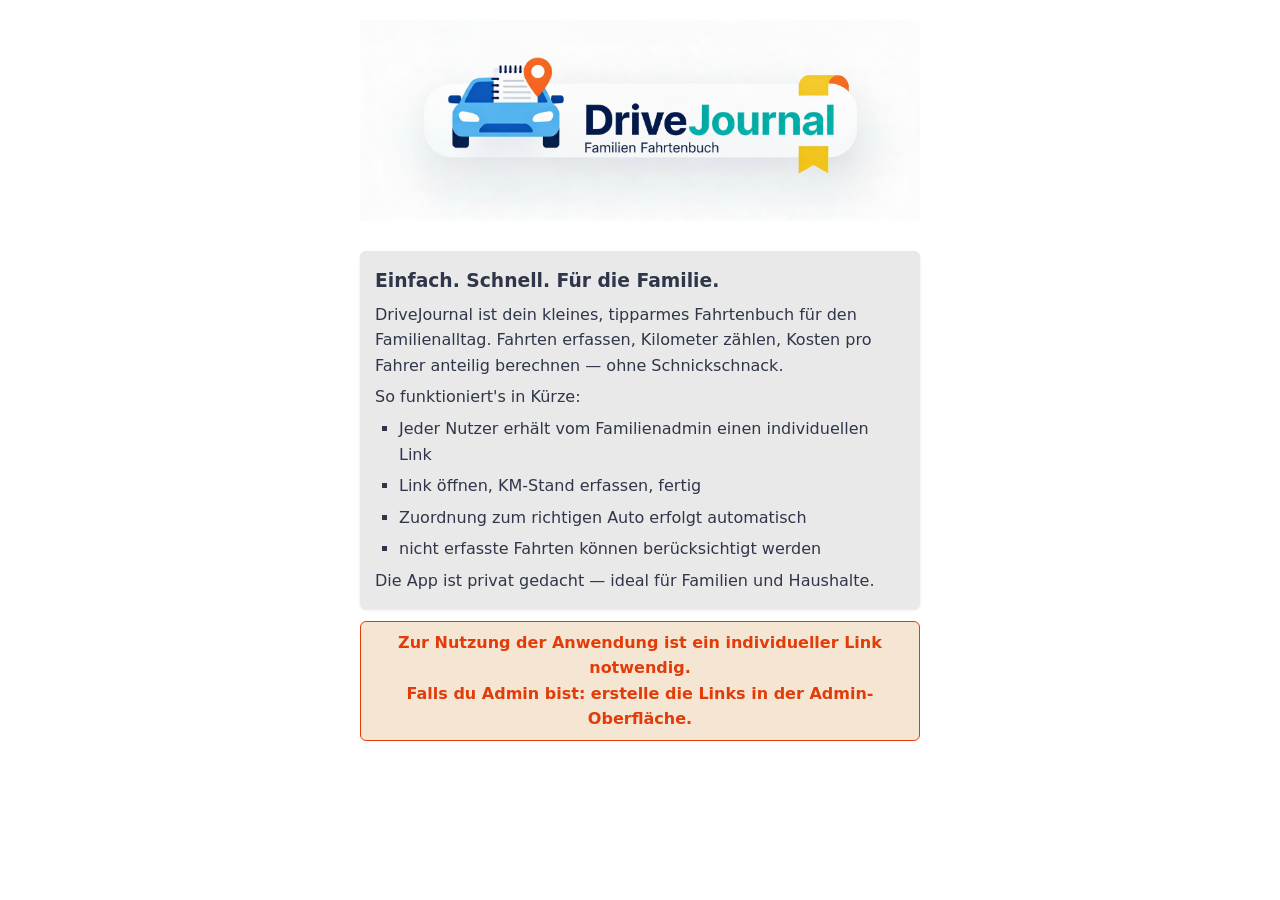
==== index.html @ 4a764046 "Intitial Release" ====
<!doctype html>
<html lang="de">
<head>
    <meta charset="utf-8">
    <meta name="viewport" content="width=device-width,initial-scale=1">
    <title>DriveJournal — Einfaches Familien-Fahrtenbuch</title>
    <link rel="stylesheet" href="styles.css">
</head>
<body>
    <div class="container">
        <div class="header">
            <img src="logo.png" alt="DriveJournal Logo" class="header-logo">
        </div>
            <div class="admin-item">
                <div class="car-info">
                    <h3>Einfach. Schnell. Für die Familie.</h3>
                    <p>DriveJournal ist dein kleines, tipparmes Fahrtenbuch für den Familienalltag. Fahrten erfassen, Kilometer zählen, Kosten pro Fahrer anteilig berechnen — ohne Schnickschnack.</p>

                    <p>So funktioniert's in Kürze:</p>
                    <ul>
                        <li>Jeder Nutzer erhält vom Familienadmin einen individuellen Link</li>
                        <li>Link öffnen, KM-Stand erfassen, fertig</li>
                        <li>Zuordnung zum richtigen Auto erfolgt automatisch</li>
                        <li>nicht erfasste Fahrten können berücksichtigt werden</li>
                    </ul>
                    <p>Die App ist privat gedacht — ideal für Familien und Haushalte.</p> 
                </div>
            </div>
            <div class="status-message error">Zur Nutzung der Anwendung ist ein individueller Link notwendig. <br>Falls du Admin bist: erstelle die Links in der Admin-Oberfläche.</div>

        
    </div>
</body>
</html>
---- styles.css ----
@import url('colors.css');

* {
    margin: 0;
    padding: 0;
    box-sizing: border-box;
}

body {
    font-family: system-ui, sans-serif;
    background: var(--bg-color);
    color: var(--text-color);
    line-height: 1.6;
    -webkit-font-smoothing: antialiased;
    min-height: 100vh;
}

h1 {
    font-size: 2rem;
    margin-bottom: 5px;
    color: var(--primary-color);
}

h2 {
    font-size: 1.5rem;
    margin-bottom: 5px;
    color: var(--primary-color);
}

ul {
    padding-left: 24px; 
    list-style-type: square; 
    list-style-position: outside;
}
ul li { margin-top: 6px; }

p { margin-top: 6px; }


.container {
    max-width: 600px;
    margin: 0 auto;
    padding: 20px;
    min-height: 100vh;
}

.header {
    text-align: center;
    margin-bottom: 30px;
    position: relative;
}

.header-logo {
    width: 100%;
    height: auto;
    margin: 0 auto 15px;
    display: block;
}

/* KM Input */
.km-input-section {
    background: var(--background-card);
    border-radius: 8px;
    padding: 12px 25px;
    box-shadow: var(--shadow);
    margin: 12px 0px 12px 0px;
}

#km-input {
    width: 100%;
    padding: 12px;
    font-size: 1.5rem;
    text-align: center;
    font-weight: bold;
    border: 2px solid var(--primary-color);
    border-radius: 6px;
    margin: 0px 0px 12px 0px;
    

}

#km-input:focus {
    outline: none;
    border-color: var(--primary-color);
    box-shadow: 0 0 0 3px rgba(37, 99, 235, 0.1);
}


/* Base button styling - sizes and colors are applied via modifier classes */
.btn {
    border: none;
    cursor: pointer;
    transition: all 0.15s ease;
    color: var(--color-primary);
    box-shadow: var(--shadow);
    display: inline-flex;
    align-items: center;
    justify-content: center;
    text-decoration: none;
}

.btn--primary {
    background: var(--background-primary);
}
.btn--secondary {
    background: var(--background-secondary);
}
.btn--critical {
    background: var(--background-critical);
}

.btn--normal {
    padding: 12px 24px;
    border-radius: 6px;
    font-size: 1.1rem;
    font-weight: 400;
}
.btn--small {
    padding: 4px 8px;
    border-radius: 2px;
}

.btn--appcontrol {
    background: var(--background-appcontrol);
    position: absolute;
    top: 0;
    right: 0;
}

.btn:hover {
    filter: brightness(0.8);
}

/* Inactive / disabled buttons */
.btn:disabled,
.btn.disabled {
    background: var(--background-disabled) !important;
    cursor: default;
    opacity: 1;
    box-shadow: none;
}

/* Disabled controls: use :disabled and .disabled for consistency */
:disabled,
.disabled {
    color: var(--color-disabled) !important;
}

/* Action buttons: Start / Ende nebeneinander, jeweils volle Breite der Box (gleiche Breite) */
.action-buttons {
    display: flex;
    gap: 12px;
    flex-wrap: nowrap;
}
.action-buttons .btn {
    flex: 1 1 0;
    min-width: 0; /* verhindert Überlauf von Inline-Elementen */
}

/* Car Selection */
.car-selection {
    background: var(--background-card);
    border-radius: 6px;
    padding: 15px 25px;
    box-shadow: var(--shadow);
    margin: 12px 0px 12px 0px;
}

.car-grid {
    display: grid;
    grid-template-columns: repeat(auto-fit, minmax(140px, 1fr));
    gap: 12px;
}

.car-item {
    background: var(--bg-color);
    border: 3px solid transparent;
    border-radius: 6px;
    padding: 15px;
    cursor: pointer;
    transition: all 0.2s;
    text-align: center;
}

.car-item:hover, .car-item:active {
    transform: translateY(-3px);
    box-shadow: var(--shadow);
}

.car-item.selected {
    border-color: var(--primary-color);
    background: white;
}

.car-item img {
    width: 100%;
    aspect-ratio: 1;
    object-fit: cover;
    border-radius: 2px;
    margin: 12px 0px 12px 0px;
}

.car-placeholder {
    width: 100%;
    aspect-ratio: 1;
    display: flex;
    align-items: center;
    justify-content: center;
    font-size: 4rem;
    background: white;
    border-radius: 2px;
    margin-bottom: 12px;
}

.car-name {
    font-weight: 600;
    margin-bottom: 5px;
}

.car-km {
    font-size: 0.85rem;
    color: var(--text-light);
}

.car-open-start {
    margin-top: 6px;
    color: var(--important-color);
    font-weight: 600;
    font-style: italic;
    font-size: 0.85rem;
}

/* Bestätigungs-Dialog: standardmäßig versteckt, sichtbar wenn .active */
.confirmation-section {
    display: none;
    margin: 12px 0px 12px 0px;
}
.confirmation-section.active {
    display: block;
}

/* Status Message */
.status-message {
    padding: 8px 12px;
    border-radius: 6px;
    margin: 12px 0px 12px 0px;
    text-align: center;
    font-weight: 600;
    display: none;
}

.status-message.success {
    border: 1px solid var(--success-color);
    background: #d4e4dd;
    color: var(--success-color);
    display: block;
}

.status-message.validation {
    border: 1px solid var(--important-color);
    background: var(--background-warning);
    color: var(--important-color);
    display: block;
}

.status-message.error {
    border: 1px solid var(--danger-color);
    background: var(--background-warning);
    color: var(--danger-color);
    display: block;
}

/* Initial trip row: greyed appearance */
.trip-initial {
    background: #f5f5f5;
    color: #6b6b6b;
}

/* Badge for initial trip label */
.initial-badge {
    display: inline-block;
    margin-left: 8px;
    padding: 2px 6px;
    font-size: 0.75rem;
    color: #6b6b6b;
    background: #efefef;
    border-radius: 2px;
    border: 1px solid #e0e0e0;
}

/* Last Trip */
.last-trip {
    background: var(--background-card);
    border-radius: 6px;
    padding: 12px 20px;
    box-shadow: var(--shadow);
    margin-bottom: 15px;
}

.last-trip h3 {
    margin-bottom: 10px;
    font-size: 1.1rem;
}

.last-trip p {
    margin-bottom: 8px;
}

.last-trip .distance {
    color: var(--success-color);
    font-weight: 600;
    font-size: 1.1rem;
}

.last-trip .date {
    color: var(--text-light);
    font-size: 0.9rem;
}

/* Trips History */
.trips-history {
    background: var(--background-card);
    border-radius: 8px;
    padding: 12px 20px;
    box-shadow: var(--shadow);
    margin-bottom: 15px;
}

.trips-history h3 {
    margin-bottom: 10px;
    font-size: 1.1rem;
    color: var(--primary-color);
}

.trips-history .trips-table {
    width: 100%;
    border-collapse: collapse;
    font-size: 0.9rem;
}

.trips-history .trips-table thead {
    background: var(--background-table-head);
}

.trips-history .trips-table th {
    padding: 2px 8px;
    text-align: left;
    font-weight: 600;
    font-size: 0.85rem;
    color: var(--text-color);
    border-bottom: 2px solid var(--border-color);
    background: var(--background-table-head);
}

.trips-history .trips-table th:nth-child(3) {
    text-align: center;
}

.trips-history .trips-table th:nth-child(4) {
    text-align: right;
}

.trips-history .trips-table td {
    padding: 2px 8px;
    border-bottom: 1px solid var(--border-color);
}

.trips-history .trips-table tbody tr {
    background: white;
}

.trips-history .trips-table tbody tr:hover {
    background: var(--bg-color);
}

.trips-history .trips-table tbody tr:last-child td {
    border-bottom: none;
}

.trips-history .trip-date {
    white-space: nowrap;
}

.trips-history .trip-date strong {
    display: inline;
    font-size: 0.9rem;
    font-weight: 700;
    margin-right: 6px;
}

.trips-history .trip-date span {
    display: inline;
    font-size: 0.75rem;
    color: var(--text-light);
}

/* Adjust column widths so date fits on one line */
.trips-history .trips-table td:nth-child(1),
.trips-history .trips-table th:nth-child(1) {
    width: 30%;
}
.trips-history .trips-table td:nth-child(2),
.trips-history .trips-table th:nth-child(2) {
    width: 30%;
}
.trips-history .trips-table td:nth-child(3),
.trips-history .trips-table th:nth-child(3) {
    width: 20%;
}
.trips-history .trips-table td:nth-child(4),
.trips-history .trips-table th:nth-child(4) {
    width: 20%;
}

.trips-history .trip-distance {
    color: var(--text-color);
    font-weight: 600;
    text-align: center;
}

.trips-history .trip-km-stand {
    color: var(--text-color);
    text-align: right;
    font-size: 0.85rem;
}

/* Trip Gap (nicht erfasste Fahrten) */
.trip-gap {
    background: var(--background-warning) !important;
}

.trip-gap:hover {
    background: #f0dcc0 !important;
}

.trip-gap-label {
    color: var(--important-color);
    font-weight: 600;
    font-style: italic;
}

.trip-gap .trip-distance {
    color: var(--important-color);
}

.trip-gap .trip-km-stand {
    color: var(--text-color);
    font-weight: 500;
}

/* Small gap-correction button uses generic btn classes (see .btn--critical + .btn--small) */


/* Inline correction box shown inside a gap row */
.gap-correction-box {
    background: var(--background-warning);
    border: 1px solid #ffd1a8;
    padding: 8px;
    border-radius: 6px;
    display: flex;
    flex-direction: column;
    gap: 6px;
    align-items: flex-start;
}
.gap-correction-box .corr-row {
    display: flex;
    gap: 8px;
    align-items: center;
}

/* Disabled state handled by .btn:disabled */
.gap-correction-box input[type="number"] {
    width: 110px;
    padding: 6px;
    border: 1px solid #e0c7a3;
    border-radius: 2px;
}

/* Utility classes to replace inline styles in markup/js */
.text-left { text-align: left; }
.text-center { text-align: center; }
.hidden { display: none !important; }

/* Admin item layout (replaces admin-user-item / admin-car-item) */
.admin-item {
    display: flex;
    align-items: center;
    justify-content: space-between;
    gap: 12px;
    background: var(--background-card);
    border-radius: 6px;
    padding: 10px 12px;
    margin-bottom: 8px;
}

.admin-item .user-info {
    flex: 1 1 auto;
    display: flex;
    flex-direction: column;
    gap: 6px;
}

.user-name-row { display: flex; align-items: center; gap: 8px; width: 100%; }
.user-name { font-weight: 700; text-align: left; }
.text-input , .text-input-bold {
    font-size: 0.9rem;
    background: var(--bg-color);
    border: 1px solid var(--border-color);
    padding: 2px 8px;
    border-radius: 6px;
    line-height: 1.1;
    color: inherit;
    font-family: inherit;
    width: 100%;
    box-sizing: border-box;
}

.text-input-bold {
    font-weight: 700;
}

/* Larger input variant for add-forms */
.text-input-big {
    font-size: 1.2rem;
    background: var(--bg-color);
    border: 1px solid var(--border-color);
    padding: 2px 8px;
    border-radius: 6px;
    line-height: 1.1;
    color: inherit;
    font-family: inherit;
    width: 100%;
    box-sizing: border-box;
}

/* Car inputs should match user input styling */
.admin-item .row .box .car-km-input {
    border: none;
    background: #ffffff;
    padding: 0;
    height: auto;
}

.user-controls { margin-left: auto; display: flex; gap: 8px; align-items: center; }
.user-controls .btn { padding: 6px 8px; }

/* inactive save looks disabled but visible */
.btn[data-action="save"] { opacity: 0.45; pointer-events: none; }
.btn[data-action="save"].active { opacity: 1; pointer-events: auto; }
/* small visual tweak for cancel button: none (uses standard button classes) */

/* Correction message and debug styles (used by trips-paging.js) */
.corr-msg {  font-weight: 600; color: var(--important-color); }
.msg-success { color: var(--success-color); }
.msg-warning { color: var(--danger-color); }
.debug-bounds { font-size: 12px; color: #666; margin-top: 6px; }

/* Link-style button used on migrate page */
.btn-link {
    display: inline-block;
    margin-top: 20px;
    padding: 10px 20px;
    background: var(--background-primary);
    color: white;
    text-decoration: none;
    border-radius: 5px;
}


/* Migrate page specific scoping */
body.migrate-page { font-family: monospace; padding: 20px; background: #f0f0f0; }
body.migrate-page .container { max-width: 800px; margin: 0 auto; background: white; padding: 30px; border-radius: 8px; }
body.migrate-page h1 { color: #2563eb; }
body.migrate-page .success { color: #16a34a; }
body.migrate-page .info { color: #64748b; }
body.migrate-page .error { color: #dc2626; }
body.migrate-page pre { background: #f8fafc; padding: 15px; border-radius: 5px; }


/* Car Tabs */
.car-tabs {
    display: flex;
    gap: 5px;
    margin-bottom: 0;
    border-bottom: 2px solid var(--border-color);
    overflow-x: auto;
    -webkit-overflow-scrolling: touch;
}

.car-tab {
    padding: 6px 20px;
    background: var(--bg-color);
    border: 1px solid transparent;
    border-bottom: 3px solid transparent;
    border-radius: 2px 2px 0 0;
    color: var(--text-color);
    font-size: 0.95rem;
    font-weight: 500;
    cursor: pointer;
    transition: all 0.2s;
    white-space: nowrap;
    font-family: inherit;
    margin-bottom: -2px;
}

.car-tab:hover {
    background: #5a7a6a;
    color: white;
}

.car-tab.active {
    background: #5a7a6a;
    color: white;
    border-bottom-color: #5a7a6a;
    font-weight: 600;
}

.car-tab-contents {
    position: relative;
}

.car-tab-content {
    display: none;
}

.car-tab-content.active {
    display: block;
}

/* Pagination */
.pagination {
    display: flex;
    justify-content: space-between;
    align-items: center;
    margin-top: 15px;
    padding-top: 15px;
    border-top: 1px solid var(--border-color);
    gap: 10px;
}

.page-btn { /* removed — use `.btn` + modifiers for pagination */ }

.page-info {
    color: var(--text-light);
    font-size: 0.9rem;
    text-align: center;
    flex: 1;
}

/* Admin */
/* `.admin-link` removed — use existing nav/button styles */

/* Login Form */
.login-form {
    background: var(--background-card);
    border-radius: 8px;
    padding: 30px;
    box-shadow: var(--shadow);
}

/* Make login form buttons span the full width like add-form buttons */
.login-form .btn {
    width: 100%;
}

.login-form input {
    width: 100%;
    padding: 15px;
    font-size: 1rem;
    border: 2px solid var(--border-color);
    border-radius: 2px;
    margin-bottom: 15px;
}

.login-form .error {
    background: #f5e6d3;
    color: var(--danger-color);
    padding: 12px;
    border-radius: 2px;
    margin-bottom: 15px;
    text-align: center;
}

.login-form .error {
    background: #f5e6d3;
    color: var(--danger-color);
    padding: 12px;
    border-radius: 2px;
    margin-bottom: 15px;
    text-align: center;
}

/* Tabs */
.tabs {
    display: flex;
    gap: 10px;
    margin-bottom: 20px;
    background: var(--background-card);
    border-radius: 6px;
    padding: 8px;
    box-shadow: var(--shadow);
}

.tab-button {
    flex: 1;
    padding: 12px;
    border: none;
    background: transparent;
    border-radius: 2px;
    cursor: pointer;
    font-size: 0.95rem;
    font-weight: 500;
    transition: all 0.2s;
}

.tab-button:hover {
    background: var(--bg-color);
}

.tab-button.active {
    background: var(--primary-color);
    color: white;
}

.tab-content {
    display: none;
}

.tab-content.active {
    display: block;
}

/* Admin Forms */
.add-form {
    background: var(--background-card);
    border-radius: 8px;
    padding: 25px;
    box-shadow: var(--shadow);
    margin-bottom: 20px;
}

.add-form h3 {
    margin-bottom: 15px;
    font-size: 1.1rem;
}

/* Removed specific .add-form input/select styling so form inputs use
   generic .text-input / .text-input-big classes for consistent appearance */

.add-form .btn {
    background: var(--primary-color);
    color: white;
    width: 100%;
}


/* Admin Lists */
.car-list, .user-list {
    display: grid;
    gap: 12px;
}

.admin-item {
    background: var(--background-card);
    border-radius: 6px;
    padding: 15px;
    box-shadow: var(--shadow);
    display: flex;
    align-items: center;
    gap: 15px;
}

.admin-item img {
    width: 120px;
    height: 120px;
    object-fit: cover;
    border-radius: 2px;
}

.admin-item .car-placeholder {
    width: 60px;
    height: 60px;
    font-size: 2rem;
    margin: 0;
}

.car-info, .user-info {
    flex: 1;
}

.car-info strong, .user-info strong {
    display: block;
    margin-bottom: 3px;
}

.car-info span {
    color: var(--text-light);
    font-size: 0.9rem;
}

.btn-delete { /* removed — use .btn btn--critical */ }

/* .btn-small removed - use .btn--small modifier */

/* .user-link input removed to keep input styling consistent with other inputs */

/* Top-aligned controls inside user box */
.controls-top { display: flex; justify-content: flex-end; gap: 8px; margin-bottom: 8px; }

/* Name and email fields stacked vertically, each spanning full width */
.user-fields { display: flex; flex-direction: column; gap: 6px; align-items: stretch; }
.user-fields .field { width: 100%; }
.user-fields .user-name, .user-fields .text-input { display: block; margin-bottom: 6px; font-weight: 600; width: 100%; }
.text-input, .car-km-input { width: 100%; box-sizing: border-box; min-width: 0; max-width: none; }

/* Read-only rows: label + box aligned vertically across users */
.row-block { display: grid; gap: 8px; }
.row { display: grid; grid-template-columns: 90px 1fr; gap: 8px; align-items: start; }
.row-statistic { display: grid; grid-template-columns: 120px 1fr; gap: 8px; align-items: start; }

.row .box { background: var(--bg-color); border: 1px solid var(--border-color); padding: 6px 8px; border-radius: 6px; line-height: 1.1; }
.row .box .user-link-text { word-break: break-all; display: inline-block;  }
.row .link-actions { grid-column: 2; margin-top: 6px; display: flex; flex-direction: row; gap: 8px; align-items: center; }
.row .link-actions .btn { width: auto; }

/* Statistics */
.stat-card {
    background: var(--background-card);
    border-radius: 8px;
    padding: 25px;
    box-shadow: var(--shadow);
    margin-bottom: 20px;
}

.stat-card h3 {
    margin-bottom: 15px;
    color: var(--primary-color);
}

.stat-total {
    padding: 15px;
    background: var(--bg-color);
    border-radius: 2px;
    margin-bottom: 15px;
    font-size: 1.1rem;
}

.trips-table {
    width: 100%;
    border-collapse: collapse;
}

.trips-table th {
    background: var(--bg-color);
    padding: 10px;
    text-align: left;
    font-weight: 600;
    font-size: 0.9rem;
}

.trips-table td {
    padding: 10px;
    border-bottom: 1px solid var(--border-color);
    font-size: 0.9rem;
}



.no-data, .no-cars {
    text-align: center;
    padding: 20px 30px;
    color: var(--text-light);
}

/* Mobile Optimizations */
@media (max-width: 480px) {
    .container {
        padding: 15px;
    }
    
    .header-logo {
        width: 100%;
        max-width: 100%;
        margin-bottom: 10px;
    }
    
    .header h1 {
        font-size: 1.5rem;
    }
    
    .car-grid {
        grid-template-columns: repeat(2, 1fr);
    }
    
    .tabs {
        flex-direction: column;
        gap: 5px;
    }
    
    .car-tabs {
        gap: 3px;
        padding-bottom: 5px;
    }
    
    .car-tab {
        padding: 10px 15px;
        font-size: 0.85rem;
    }
    
    .trips-history {
        padding: 15px;
    }
    
    .trips-history .trips-table {
        font-size: 0.8rem;
    }
    
    .trips-history .trips-table th,
    .trips-history .trips-table td {
        padding: 8px 4px;
    }
    
    .trips-history .trip-date strong {
        font-size: 0.8rem;
        display: inline;
    }
    
    .trips-history .trip-date span {
        font-size: 0.7rem;
        display: inline;
    }
    
    .pagination {
        flex-wrap: wrap;
    }
    
    .page-btn { /* removed — use .btn + modifiers */ }
    
    .page-info {
        font-size: 0.8rem;
        width: 100%;
        order: -1;
        margin-bottom: 10px;
    }
    
    .confirmation-content {
        padding: 20px;
    }
    
    .confirmation-content h3 {
        font-size: 1.2rem;
    }
    
    .confirmation-info {
        padding: 15px;
    }
    
    .confirmation-correction {
        padding: 15px;
    }
}

/* Touch-friendly */
@media (hover: none) {
    .car-item:active {
        transform: scale(0.95);
    }
}

/* Confirmation Section */
.confirmation-section {
    display: none;
    margin: 15px 0;
    animation: slideDown 0.3s ease-out;
}

.confirmation-section.active {
    display: block;
}

@keyframes slideDown {
    from {
        opacity: 0;
        transform: translateY(-10px);
    }
    to {
        opacity: 1;
        transform: translateY(0);
    }
}

.confirmation-content {
    background: var(--background-card);
    border-radius: 6px;
    padding: 15px 25px;
    box-shadow: var(--shadow);
    border: 3px solid var(--primary-color);
}

.confirmation-content h3 {
    color: var(--text-color);
    margin-bottom: 12px;
    font-size: 1.4rem;
    text-align: center;
}

.confirmation-info {
    background: var(--bg-color);
    padding: 12px 20px;
    border-radius: 2px;
    margin-bottom: 12px;
    text-align: center;
}

.confirmation-info p {
    margin: 10px 0;
    font-size: 1.1rem;
}

.confirmation-info strong {
    color: var(--primary-color);
    font-size: 1.2rem;
}

.confirm-open-start {
    color: var(--important-color);
    font-weight: 600;
    font-style: italic;
}

.confirmation-content .btn {
    width: 100%;
    margin-bottom: 10px;
}

.btn-success { /* removed — use .btn--primary or .btn--appcontrol */ }
.btn-warning { /* removed — use .btn--critical */ }
.btn-secondary { /* removed — use .btn--secondary (BEM) */ }

.confirmation-correction {
    margin: 12px 0;
    padding: 12px 20px;
    background: #f5eed8;
    border-radius: 2px;
}

.confirmation-correction label {
    display: block;
    color: var(--text-color);
    font-weight: 600;
    margin-bottom: 10px;
    font-size: 0.9rem;
}

.confirmation-correction input {
    width: 100%;
    padding: 12px;
    border: 2px solid var(--background-table-head);
    border-radius: 2px;
    font-size: 1.2rem;
    margin-bottom: 10px;
    background: white;
}

.confirmation-correction input:focus {
    outline: none;
    border-color: #ACBAC4;
}




/* Previously attempted scoped rule removed in favor of explicit .row-statistic class */
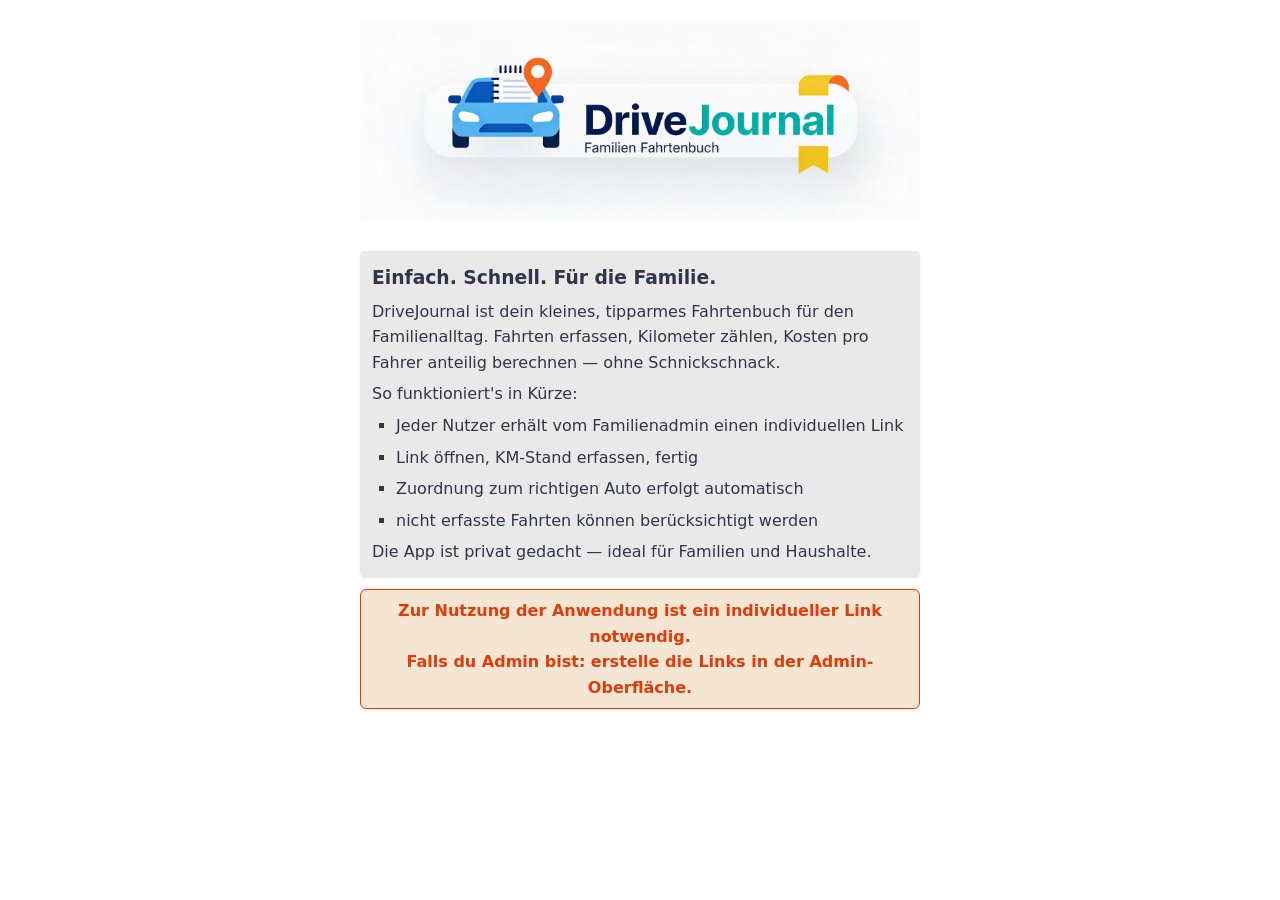
==== commit 4f9c345c: "CSS Anpassung, Kosten Darstellung" ====
--- a/index.html
+++ b/index.html
@@ -11,8 +11,8 @@
         <div class="header">
             <img src="logo.png" alt="DriveJournal Logo" class="header-logo">
         </div>
-            <div class="admin-item">
-                <div class="car-info">
+            <div class="admin-item card">
+                <div class="admin-info">
                     <h3>Einfach. Schnell. Für die Familie.</h3>
                     <p>DriveJournal ist dein kleines, tipparmes Fahrtenbuch für den Familienalltag. Fahrten erfassen, Kilometer zählen, Kosten pro Fahrer anteilig berechnen — ohne Schnickschnack.</p>
 
@@ -26,7 +26,7 @@
                     <p>Die App ist privat gedacht — ideal für Familien und Haushalte.</p> 
                 </div>
             </div>
-            <div class="status-message error">Zur Nutzung der Anwendung ist ein individueller Link notwendig. <br>Falls du Admin bist: erstelle die Links in der Admin-Oberfläche.</div>
+            <div class="status-message status-message--error">Zur Nutzung der Anwendung ist ein individueller Link notwendig. <br>Falls du Admin bist: erstelle die Links in der Admin-Oberfläche.</div>
 
         
     </div>
--- a/styles.css
+++ b/styles.css
@@ -1,5 +1,8 @@
-@import url('colors.css');
-
+﻿@import url('colors.css');
+
+/* ============================================================
+   1. Reset / Base
+   ============================================================ */
 * {
     margin: 0;
     padding: 0;
@@ -15,32 +18,21 @@
     min-height: 100vh;
 }
 
-h1 {
-    font-size: 2rem;
-    margin-bottom: 5px;
-    color: var(--primary-color);
-}
-
-h2 {
-    font-size: 1.5rem;
-    margin-bottom: 5px;
-    color: var(--primary-color);
-}
-
-ul {
-    padding-left: 24px; 
-    list-style-type: square; 
-    list-style-position: outside;
-}
-ul li { margin-top: 6px; }
-
-p { margin-top: 6px; }
-
-
+h1 { font-size: 2rem;   margin-bottom: 5px; color: var(--primary-color); }
+h2 { font-size: 1.5rem; margin-bottom: 5px; color: var(--primary-color); }
+
+ul { padding-left: 24px; list-style-type: square; list-style-position: outside; }
+ul li { margin-top: var(--spacing-xs); }
+p   { margin-top: var(--spacing-xs); }
+
+
+/* ============================================================
+   2. Layout
+   ============================================================ */
 .container {
     max-width: 600px;
     margin: 0 auto;
-    padding: 20px;
+    padding: var(--spacing-lg);
     min-height: 100vh;
 }
 
@@ -57,36 +49,80 @@
     display: block;
 }
 
-/* KM Input */
-.km-input-section {
+/* ============================================================
+   3. Card — shared background & shadow
+   ============================================================ */
+.card,
+.km-input-section,
+.car-selection,
+.trips-history,
+.login-form,
+.add-form,
+.admin-item,
+.tabs,
+.confirmation-content {
     background: var(--background-card);
-    border-radius: 8px;
-    padding: 12px 25px;
     box-shadow: var(--shadow);
-    margin: 12px 0px 12px 0px;
-}
-
-#km-input {
+}
+
+/* ============================================================
+   4. Input Component
+   ============================================================ */
+
+/* Base: alle Textfelder */
+.input_text {
+    font-size: 0.9rem;
+    font-family: inherit;
+    color: inherit;
+    background: var(--bg-color);
+    border: 1px solid var(--border-color);
+    padding: 2px 8px;
+    border-radius: var(--radius-md);
+    line-height: 1.1;
     width: 100%;
+    box-sizing: border-box;
+    min-width: 0;
+}
+
+.input_text--bold { font-weight: 700; }
+.input_text--lg   { font-size: 1rem; padding: 12px; }
+
+/* Grosses zentriertes KM-Eingabefeld */
+.input_text--xl {
+    font-size: 1.5rem;
+    font-weight: bold;
+    text-align: center;
     padding: 12px;
-    font-size: 1.5rem;
-    text-align: center;
-    font-weight: bold;
     border: 2px solid var(--primary-color);
-    border-radius: 6px;
-    margin: 0px 0px 12px 0px;
-    
-
-}
-
-#km-input:focus {
+    border-radius: var(--radius-md);
+    margin-bottom: var(--spacing-md);
+}
+
+.input_text:focus,
+.input_text--xl:focus {
     outline: none;
     border-color: var(--primary-color);
-    box-shadow: 0 0 0 3px rgba(37, 99, 235, 0.1);
-}
-
-
-/* Base button styling - sizes and colors are applied via modifier classes */
+    box-shadow: 0 0 0 3px rgba(48, 54, 73, 0.12);
+}
+
+/* inactive save looks disabled but visible */
+.btn[data-action="save"]        { opacity: 0.45; pointer-events: none; }
+.btn[data-action="save"].active { opacity: 1;    pointer-events: auto; }
+
+
+/* ============================================================
+   5. KM Input Section
+   ============================================================ */
+.km-input-section {
+    border-radius: var(--radius-lg);
+    padding: var(--spacing-md) 25px;
+    margin: var(--spacing-md) 0;
+}
+
+
+/* ============================================================
+   6. Buttons
+   ============================================================ */
 .btn {
     border: none;
     cursor: pointer;
@@ -99,25 +135,19 @@
     text-decoration: none;
 }
 
-.btn--primary {
-    background: var(--background-primary);
-}
-.btn--secondary {
-    background: var(--background-secondary);
-}
-.btn--critical {
-    background: var(--background-critical);
-}
+.btn--primary   { background: var(--background-primary); }
+.btn--secondary { background: var(--background-secondary); }
+.btn--critical  { background: var(--background-critical); }
 
 .btn--normal {
     padding: 12px 24px;
-    border-radius: 6px;
+    border-radius: var(--radius-md);
     font-size: 1.1rem;
     font-weight: 400;
 }
 .btn--small {
     padding: 4px 8px;
-    border-radius: 2px;
+    border-radius: var(--radius-sm);
 }
 
 .btn--appcontrol {
@@ -127,11 +157,8 @@
     right: 0;
 }
 
-.btn:hover {
-    filter: brightness(0.8);
-}
-
-/* Inactive / disabled buttons */
+.btn:hover { filter: brightness(0.8); }
+
 .btn:disabled,
 .btn.disabled {
     background: var(--background-disabled) !important;
@@ -140,49 +167,48 @@
     box-shadow: none;
 }
 
-/* Disabled controls: use :disabled and .disabled for consistency */
 :disabled,
-.disabled {
-    color: var(--color-disabled) !important;
-}
-
-/* Action buttons: Start / Ende nebeneinander, jeweils volle Breite der Box (gleiche Breite) */
+.disabled { color: var(--color-disabled) !important; }
+
+/* Start / Ende side-by-side, equal width */
 .action-buttons {
     display: flex;
-    gap: 12px;
+    gap: var(--spacing-md);
     flex-wrap: nowrap;
 }
 .action-buttons .btn {
     flex: 1 1 0;
-    min-width: 0; /* verhindert Überlauf von Inline-Elementen */
-}
-
-/* Car Selection */
+    min-width: 0;
+}
+
+
+/* ============================================================
+   7. Car Selection
+   ============================================================ */
 .car-selection {
-    background: var(--background-card);
-    border-radius: 6px;
+    border-radius: var(--radius-md);
     padding: 15px 25px;
-    box-shadow: var(--shadow);
-    margin: 12px 0px 12px 0px;
+    margin: var(--spacing-md) 0;
 }
 
 .car-grid {
     display: grid;
     grid-template-columns: repeat(auto-fit, minmax(140px, 1fr));
-    gap: 12px;
+    gap: var(--spacing-md);
 }
 
 .car-item {
     background: var(--bg-color);
     border: 3px solid transparent;
-    border-radius: 6px;
+    border-radius: var(--radius-md);
     padding: 15px;
     cursor: pointer;
     transition: all 0.2s;
     text-align: center;
 }
 
-.car-item:hover, .car-item:active {
+.car-item:hover,
+.car-item:active {
     transform: translateY(-3px);
     box-shadow: var(--shadow);
 }
@@ -196,8 +222,8 @@
     width: 100%;
     aspect-ratio: 1;
     object-fit: cover;
-    border-radius: 2px;
-    margin: 12px 0px 12px 0px;
+    border-radius: var(--radius-sm);
+    margin: var(--spacing-md) 0;
 }
 
 .car-placeholder {
@@ -208,121 +234,83 @@
     justify-content: center;
     font-size: 4rem;
     background: white;
-    border-radius: 2px;
-    margin-bottom: 12px;
-}
-
-.car-name {
-    font-weight: 600;
-    margin-bottom: 5px;
-}
-
-.car-km {
-    font-size: 0.85rem;
-    color: var(--text-light);
-}
+    border-radius: var(--radius-sm);
+    margin-bottom: var(--spacing-md);
+}
+
+.car-name { font-weight: 600; margin-bottom: 5px; }
+
+.car-km { font-size: 0.85rem; color: var(--text-light); }
 
 .car-open-start {
-    margin-top: 6px;
+    margin-top: var(--spacing-xs);
     color: var(--important-color);
     font-weight: 600;
     font-style: italic;
     font-size: 0.85rem;
 }
 
-/* Bestätigungs-Dialog: standardmäßig versteckt, sichtbar wenn .active */
-.confirmation-section {
-    display: none;
-    margin: 12px 0px 12px 0px;
-}
-.confirmation-section.active {
-    display: block;
-}
-
-/* Status Message */
+
+/* ============================================================
+   8. Status Messages
+   ============================================================ */
 .status-message {
-    padding: 8px 12px;
-    border-radius: 6px;
-    margin: 12px 0px 12px 0px;
+    padding: var(--spacing-sm) var(--spacing-md);
+    border-radius: var(--radius-md);
+    margin: var(--spacing-md) 0;
     text-align: center;
     font-weight: 600;
     display: none;
 }
 
-.status-message.success {
+.status-message--success {
     border: 1px solid var(--success-color);
-    background: #d4e4dd;
+    background: var(--success-bg);
     color: var(--success-color);
     display: block;
 }
 
-.status-message.validation {
+.status-message--warning {
     border: 1px solid var(--important-color);
     background: var(--background-warning);
     color: var(--important-color);
     display: block;
 }
 
-.status-message.error {
+.status-message--error {
     border: 1px solid var(--danger-color);
     background: var(--background-warning);
     color: var(--danger-color);
     display: block;
 }
 
-/* Initial trip row: greyed appearance */
+
+/* ============================================================
+   9. Trip Badges
+   ============================================================ */
 .trip-initial {
     background: #f5f5f5;
     color: #6b6b6b;
 }
 
-/* Badge for initial trip label */
 .initial-badge {
     display: inline-block;
-    margin-left: 8px;
-    padding: 2px 6px;
+    margin-left: var(--spacing-sm);
+    padding: 2px var(--spacing-xs);
     font-size: 0.75rem;
     color: #6b6b6b;
     background: #efefef;
-    border-radius: 2px;
+    border-radius: var(--radius-sm);
     border: 1px solid #e0e0e0;
 }
 
-/* Last Trip */
-.last-trip {
-    background: var(--background-card);
-    border-radius: 6px;
-    padding: 12px 20px;
-    box-shadow: var(--shadow);
-    margin-bottom: 15px;
-}
-
-.last-trip h3 {
-    margin-bottom: 10px;
-    font-size: 1.1rem;
-}
-
-.last-trip p {
-    margin-bottom: 8px;
-}
-
-.last-trip .distance {
-    color: var(--success-color);
-    font-weight: 600;
-    font-size: 1.1rem;
-}
-
-.last-trip .date {
-    color: var(--text-light);
-    font-size: 0.9rem;
-}
-
-/* Trips History */
+
+/* ============================================================
+   10. Trips History & Tables
+   ============================================================ */
 .trips-history {
-    background: var(--background-card);
-    border-radius: 8px;
-    padding: 12px 20px;
-    box-shadow: var(--shadow);
+    border-radius: var(--radius-lg);
+    padding: var(--spacing-md) var(--spacing-lg);
     margin-bottom: 15px;
 }
 
@@ -332,18 +320,15 @@
     color: var(--primary-color);
 }
 
-.trips-history .trips-table {
+/* Einheitliche Tabelle fuer alle Kontexte */
+.table-inline {
     width: 100%;
     border-collapse: collapse;
     font-size: 0.9rem;
 }
 
-.trips-history .trips-table thead {
-    background: var(--background-table-head);
-}
-
-.trips-history .trips-table th {
-    padding: 2px 8px;
+.table-inline th {
+    padding: 2px var(--spacing-sm);
     text-align: left;
     font-weight: 600;
     font-size: 0.85rem;
@@ -352,232 +337,136 @@
     background: var(--background-table-head);
 }
 
-.trips-history .trips-table th:nth-child(3) {
-    text-align: center;
-}
-
-.trips-history .trips-table th:nth-child(4) {
-    text-align: right;
-}
-
-.trips-history .trips-table td {
-    padding: 2px 8px;
+.table-inline td {
+    padding: 2px var(--spacing-sm);
     border-bottom: 1px solid var(--border-color);
 }
 
-.trips-history .trips-table tbody tr {
-    background: white;
-}
-
-.trips-history .trips-table tbody tr:hover {
-    background: var(--bg-color);
-}
-
-.trips-history .trips-table tbody tr:last-child td {
-    border-bottom: none;
-}
-
-.trips-history .trip-date {
-    white-space: nowrap;
-}
-
-.trips-history .trip-date strong {
-    display: inline;
-    font-size: 0.9rem;
-    font-weight: 700;
-    margin-right: 6px;
-}
-
-.trips-history .trip-date span {
-    display: inline;
-    font-size: 0.75rem;
-    color: var(--text-light);
-}
-
-/* Adjust column widths so date fits on one line */
-.trips-history .trips-table td:nth-child(1),
-.trips-history .trips-table th:nth-child(1) {
-    width: 30%;
-}
-.trips-history .trips-table td:nth-child(2),
-.trips-history .trips-table th:nth-child(2) {
-    width: 30%;
-}
-.trips-history .trips-table td:nth-child(3),
-.trips-history .trips-table th:nth-child(3) {
-    width: 20%;
-}
-.trips-history .trips-table td:nth-child(4),
-.trips-history .trips-table th:nth-child(4) {
-    width: 20%;
-}
-
-.trips-history .trip-distance {
-    color: var(--text-color);
-    font-weight: 600;
-    text-align: center;
-}
-
-.trips-history .trip-km-stand {
-    color: var(--text-color);
-    text-align: right;
-    font-size: 0.85rem;
-}
-
-/* Trip Gap (nicht erfasste Fahrten) */
-.trip-gap {
-    background: var(--background-warning) !important;
-}
-
-.trip-gap:hover {
-    background: #f0dcc0 !important;
-}
-
-.trip-gap-label {
-    color: var(--important-color);
-    font-weight: 600;
-    font-style: italic;
-}
-
-.trip-gap .trip-distance {
-    color: var(--important-color);
-}
-
-.trip-gap .trip-km-stand {
-    color: var(--text-color);
-    font-weight: 500;
-}
-
-/* Small gap-correction button uses generic btn classes (see .btn--critical + .btn--small) */
-
-
-/* Inline correction box shown inside a gap row */
+/* Mehr Luft fuer Stats/Kosten-Tabellen */
+.table-inline--relaxed th,
+.table-inline--relaxed td { padding: 10px; }
+
+.table-inline tbody tr { background: white; }
+.table-inline tbody tr:hover { background: var(--bg-color); }
+.table-inline tbody tr:last-child td { border-bottom: none; }
+
+.table-inline th:nth-child(3) { text-align: center; }
+.table-inline th:nth-child(4) { text-align: right; }
+
+.table-inline td:nth-child(1), .table-inline th:nth-child(1) { width: 30%; }
+.table-inline td:nth-child(2), .table-inline th:nth-child(2) { width: 30%; }
+.table-inline td:nth-child(3), .table-inline th:nth-child(3) { width: 20%; }
+.table-inline td:nth-child(4), .table-inline th:nth-child(4) { width: 20%; }
+
+.trip-date { white-space: nowrap; }
+.trip-date strong { display: inline; font-size: 0.9rem; font-weight: 700; margin-right: var(--spacing-xs); }
+.trip-date span   { display: inline; font-size: 0.75rem; color: var(--text-light); }
+
+.trip-distance  { color: var(--text-color); font-weight: 600; text-align: center; }
+.trip-km-stand  { color: var(--text-color); text-align: right; font-size: 0.85rem; }
+
+
+/* ============================================================
+   11. Trip Gap
+   ============================================================ */
+.trip-gap       { background: var(--background-warning) !important; }
+.trip-gap:hover { background: #f0dcc0 !important; }
+
+.trip-gap-label { color: var(--important-color); font-weight: 600; font-style: italic; }
+.trip-gap .trip-distance { color: var(--important-color); }
+.trip-gap .trip-km-stand { color: var(--text-color); font-weight: 500; }
+
 .gap-correction-box {
     background: var(--background-warning);
-    border: 1px solid #ffd1a8;
-    padding: 8px;
-    border-radius: 6px;
+    border: 1px solid var(--gap-border-color);
+    padding: var(--spacing-sm);
+    border-radius: var(--radius-md);
     display: flex;
     flex-direction: column;
-    gap: 6px;
+    gap: var(--spacing-xs);
     align-items: flex-start;
 }
+
 .gap-correction-box .corr-row {
     display: flex;
-    gap: 8px;
+    gap: var(--spacing-sm);
     align-items: center;
 }
 
-/* Disabled state handled by .btn:disabled */
-.gap-correction-box input[type="number"] {
-    width: 110px;
-    padding: 6px;
-    border: 1px solid #e0c7a3;
-    border-radius: 2px;
-}
-
-/* Utility classes to replace inline styles in markup/js */
-.text-left { text-align: left; }
+.gap-correction-box input[type="number"] { width: 110px; }
+
+
+/* ============================================================
+   12. Utilities
+   ============================================================ */
+.text-left   { text-align: left; }
 .text-center { text-align: center; }
-.hidden { display: none !important; }
-
-/* Admin item layout (replaces admin-user-item / admin-car-item) */
-.admin-item {
-    display: flex;
-    align-items: center;
-    justify-content: space-between;
-    gap: 12px;
-    background: var(--background-card);
-    border-radius: 6px;
-    padding: 10px 12px;
-    margin-bottom: 8px;
-}
-
-.admin-item .user-info {
-    flex: 1 1 auto;
-    display: flex;
-    flex-direction: column;
-    gap: 6px;
-}
-
-.user-name-row { display: flex; align-items: center; gap: 8px; width: 100%; }
-.user-name { font-weight: 700; text-align: left; }
-.text-input , .text-input-bold {
-    font-size: 0.9rem;
+.text-right  { text-align: right; }
+.hidden      { display: none !important; }
+.small       { font-size: 0.85rem; }
+
+/* Column alignment utility classes for table-inline */
+.col-left   { text-align: left; }
+.col-center { text-align: center; }
+.col-right  { text-align: right; }
+
+/* Ensure table headers and cells with column alignment classes override positional rules */
+.table-inline th.col-left, .table-inline td.col-left { text-align: left; }
+.table-inline th.col-center, .table-inline td.col-center { text-align: center; }
+.table-inline th.col-right, .table-inline td.col-right { text-align: right; }
+
+/* If positional nth-child rules still interfere, remove or comment them out above in this file.
+    Alternatively increase specificity here, e.g. .table-inline thead th.col-right { text-align: right; } */
+
+.user-name    { font-weight: 700; text-align: left; }
+.corr-msg     { font-weight: 600; color: var(--important-color); }
+.msg-success  { color: var(--success-color); }
+.msg-warning  { color: var(--danger-color); }
+.debug-bounds { font-size: 12px; color: #666; margin-top: var(--spacing-xs); }
+.empty        { text-align: center; padding: var(--spacing-lg) 30px; color: var(--text-light); }
+
+
+/* ============================================================
+   13. Form Layout
+   ============================================================ */
+.form_grid { display: grid; gap: var(--spacing-sm); }
+
+.form_row {
+    display: grid;
+    grid-template-columns: 90px 1fr;
+    gap: var(--spacing-sm);
+    align-items: start;
+}
+
+/* Breitere Label-Spalte fuer Statistiken */
+.form_row--wide { grid-template-columns: 120px 1fr; }
+
+.form_row .box {
     background: var(--bg-color);
     border: 1px solid var(--border-color);
-    padding: 2px 8px;
-    border-radius: 6px;
+    padding: var(--spacing-xs) var(--spacing-sm);
+    border-radius: var(--radius-md);
     line-height: 1.1;
-    color: inherit;
-    font-family: inherit;
-    width: 100%;
-    box-sizing: border-box;
-}
-
-.text-input-bold {
-    font-weight: 700;
-}
-
-/* Larger input variant for add-forms */
-.text-input-big {
-    font-size: 1.2rem;
-    background: var(--bg-color);
-    border: 1px solid var(--border-color);
-    padding: 2px 8px;
-    border-radius: 6px;
-    line-height: 1.1;
-    color: inherit;
-    font-family: inherit;
-    width: 100%;
-    box-sizing: border-box;
-}
-
-/* Car inputs should match user input styling */
-.admin-item .row .box .car-km-input {
-    border: none;
-    background: #ffffff;
-    padding: 0;
-    height: auto;
-}
-
-.user-controls { margin-left: auto; display: flex; gap: 8px; align-items: center; }
-.user-controls .btn { padding: 6px 8px; }
-
-/* inactive save looks disabled but visible */
-.btn[data-action="save"] { opacity: 0.45; pointer-events: none; }
-.btn[data-action="save"].active { opacity: 1; pointer-events: auto; }
-/* small visual tweak for cancel button: none (uses standard button classes) */
-
-/* Correction message and debug styles (used by trips-paging.js) */
-.corr-msg {  font-weight: 600; color: var(--important-color); }
-.msg-success { color: var(--success-color); }
-.msg-warning { color: var(--danger-color); }
-.debug-bounds { font-size: 12px; color: #666; margin-top: 6px; }
-
-/* Link-style button used on migrate page */
-.btn-link {
-    display: inline-block;
-    margin-top: 20px;
-    padding: 10px 20px;
-    background: var(--background-primary);
-    color: white;
-    text-decoration: none;
-    border-radius: 5px;
-}
-
-
-/* Migrate page specific scoping */
-body.migrate-page { font-family: monospace; padding: 20px; background: #f0f0f0; }
-body.migrate-page .container { max-width: 800px; margin: 0 auto; background: white; padding: 30px; border-radius: 8px; }
-body.migrate-page h1 { color: #2563eb; }
-body.migrate-page .success { color: #16a34a; }
-body.migrate-page .info { color: #64748b; }
-body.migrate-page .error { color: #dc2626; }
-body.migrate-page pre { background: #f8fafc; padding: 15px; border-radius: 5px; }
-
-
-/* Car Tabs */
+}
+
+.form_row .box .user-link-text { word-break: break-all; display: inline-block; }
+
+.form_row .link-actions {
+    grid-column: 2;
+    margin-top: var(--spacing-xs);
+    display: flex;
+    gap: var(--spacing-sm);
+    align-items: center;
+}
+
+.form_row .link-actions .btn { width: auto; }
+
+.label { color: var(--text-color); }
+
+
+/* ============================================================
+   14. Car Tabs
+   ============================================================ */
 .car-tabs {
     display: flex;
     gap: 5px;
@@ -588,11 +477,11 @@
 }
 
 .car-tab {
-    padding: 6px 20px;
+    padding: var(--spacing-xs) var(--spacing-lg);
     background: var(--bg-color);
     border: 1px solid transparent;
     border-bottom: 3px solid transparent;
-    border-radius: 2px 2px 0 0;
+    border-radius: var(--radius-sm) var(--radius-sm) 0 0;
     color: var(--text-color);
     font-size: 0.95rem;
     font-weight: 500;
@@ -603,31 +492,26 @@
     margin-bottom: -2px;
 }
 
-.car-tab:hover {
-    background: #5a7a6a;
+.car-tab:hover,
+.car-tab.active {
+    background: var(--tab-color);
     color: white;
 }
 
 .car-tab.active {
-    background: #5a7a6a;
-    color: white;
-    border-bottom-color: #5a7a6a;
+    border-bottom-color: var(--tab-color);
     font-weight: 600;
 }
 
-.car-tab-contents {
-    position: relative;
-}
-
-.car-tab-content {
-    display: none;
-}
-
-.car-tab-content.active {
-    display: block;
-}
-
-/* Pagination */
+.car-tab-contents { position: relative; }
+
+.tab-panel        { display: none; }
+.tab-panel.active { display: block; }
+
+
+/* ============================================================
+   15. Pagination
+   ============================================================ */
 .pagination {
     display: flex;
     justify-content: space-between;
@@ -638,8 +522,6 @@
     gap: 10px;
 }
 
-.page-btn { /* removed — use `.btn` + modifiers for pagination */ }
-
 .page-info {
     color: var(--text-light);
     font-size: 0.9rem;
@@ -647,58 +529,28 @@
     flex: 1;
 }
 
-/* Admin */
-/* `.admin-link` removed — use existing nav/button styles */
-
-/* Login Form */
+
+/* ============================================================
+   16. Login Form
+   ============================================================ */
 .login-form {
-    background: var(--background-card);
-    border-radius: 8px;
+    border-radius: var(--radius-lg);
     padding: 30px;
-    box-shadow: var(--shadow);
-}
-
-/* Make login form buttons span the full width like add-form buttons */
-.login-form .btn {
-    width: 100%;
-}
-
-.login-form input {
-    width: 100%;
-    padding: 15px;
-    font-size: 1rem;
-    border: 2px solid var(--border-color);
-    border-radius: 2px;
-    margin-bottom: 15px;
-}
-
-.login-form .error {
-    background: #f5e6d3;
-    color: var(--danger-color);
-    padding: 12px;
-    border-radius: 2px;
-    margin-bottom: 15px;
-    text-align: center;
-}
-
-.login-form .error {
-    background: #f5e6d3;
-    color: var(--danger-color);
-    padding: 12px;
-    border-radius: 2px;
-    margin-bottom: 15px;
-    text-align: center;
-}
-
-/* Tabs */
+}
+
+.login-form .btn    { width: 100%; }
+.login-form .input_text--lg { margin-bottom: 15px; }
+
+
+/* ============================================================
+   17. Admin Navigation Tabs
+   ============================================================ */
 .tabs {
     display: flex;
     gap: 10px;
-    margin-bottom: 20px;
-    background: var(--background-card);
-    border-radius: 6px;
-    padding: 8px;
-    box-shadow: var(--shadow);
+    margin-bottom: var(--spacing-lg);
+    border-radius: var(--radius-md);
+    padding: var(--spacing-sm);
 }
 
 .tab-button {
@@ -706,294 +558,81 @@
     padding: 12px;
     border: none;
     background: transparent;
-    border-radius: 2px;
+    border-radius: var(--radius-sm);
     cursor: pointer;
     font-size: 0.95rem;
     font-weight: 500;
     transition: all 0.2s;
 }
 
-.tab-button:hover {
-    background: var(--bg-color);
-}
-
-.tab-button.active {
-    background: var(--primary-color);
-    color: white;
-}
-
-.tab-content {
-    display: none;
-}
-
-.tab-content.active {
-    display: block;
-}
-
-/* Admin Forms */
+.tab-button:hover  { background: var(--bg-color); }
+.tab-button.active { background: var(--primary-color); color: white; }
+
+
+/* ============================================================
+   18. Admin Forms & Lists
+   ============================================================ */
 .add-form {
-    background: var(--background-card);
-    border-radius: 8px;
+    border-radius: var(--radius-lg);
     padding: 25px;
-    box-shadow: var(--shadow);
-    margin-bottom: 20px;
-}
-
-.add-form h3 {
-    margin-bottom: 15px;
-    font-size: 1.1rem;
-}
-
-/* Removed specific .add-form input/select styling so form inputs use
-   generic .text-input / .text-input-big classes for consistent appearance */
-
-.add-form .btn {
-    background: var(--primary-color);
-    color: white;
-    width: 100%;
-}
-
-
-/* Admin Lists */
-.car-list, .user-list {
-    display: grid;
-    gap: 12px;
-}
-
+    margin-bottom: var(--spacing-lg);
+}
+
+.add-form h3   { margin-bottom: 15px; font-size: 1.1rem; }
+.add-form .btn { width: 100%; }
+
+.item-list { display: grid; gap: var(--spacing-md); }
+
+
+/* ============================================================
+   19. Admin Items
+   ============================================================ */
 .admin-item {
-    background: var(--background-card);
-    border-radius: 6px;
-    padding: 15px;
-    box-shadow: var(--shadow);
+    border-radius: var(--radius-md);
+    padding: var(--spacing-md);
     display: flex;
     align-items: center;
-    gap: 15px;
+    gap: var(--spacing-md);
+    margin-bottom: var(--spacing-sm);
 }
 
 .admin-item img {
     width: 120px;
     height: 120px;
     object-fit: cover;
-    border-radius: 2px;
-}
-
-.admin-item .car-placeholder {
-    width: 60px;
-    height: 60px;
-    font-size: 2rem;
-    margin: 0;
-}
-
-.car-info, .user-info {
-    flex: 1;
-}
-
-.car-info strong, .user-info strong {
-    display: block;
-    margin-bottom: 3px;
-}
-
-.car-info span {
-    color: var(--text-light);
-    font-size: 0.9rem;
-}
-
-.btn-delete { /* removed — use .btn btn--critical */ }
-
-/* .btn-small removed - use .btn--small modifier */
-
-/* .user-link input removed to keep input styling consistent with other inputs */
-
-/* Top-aligned controls inside user box */
-.controls-top { display: flex; justify-content: flex-end; gap: 8px; margin-bottom: 8px; }
-
-/* Name and email fields stacked vertically, each spanning full width */
-.user-fields { display: flex; flex-direction: column; gap: 6px; align-items: stretch; }
-.user-fields .field { width: 100%; }
-.user-fields .user-name, .user-fields .text-input { display: block; margin-bottom: 6px; font-weight: 600; width: 100%; }
-.text-input, .car-km-input { width: 100%; box-sizing: border-box; min-width: 0; max-width: none; }
-
-/* Read-only rows: label + box aligned vertically across users */
-.row-block { display: grid; gap: 8px; }
-.row { display: grid; grid-template-columns: 90px 1fr; gap: 8px; align-items: start; }
-.row-statistic { display: grid; grid-template-columns: 120px 1fr; gap: 8px; align-items: start; }
-
-.row .box { background: var(--bg-color); border: 1px solid var(--border-color); padding: 6px 8px; border-radius: 6px; line-height: 1.1; }
-.row .box .user-link-text { word-break: break-all; display: inline-block;  }
-.row .link-actions { grid-column: 2; margin-top: 6px; display: flex; flex-direction: row; gap: 8px; align-items: center; }
-.row .link-actions .btn { width: auto; }
-
-/* Statistics */
-.stat-card {
-    background: var(--background-card);
-    border-radius: 8px;
-    padding: 25px;
-    box-shadow: var(--shadow);
-    margin-bottom: 20px;
-}
-
-.stat-card h3 {
-    margin-bottom: 15px;
-    color: var(--primary-color);
-}
-
-.stat-total {
-    padding: 15px;
-    background: var(--bg-color);
-    border-radius: 2px;
-    margin-bottom: 15px;
-    font-size: 1.1rem;
-}
-
-.trips-table {
-    width: 100%;
-    border-collapse: collapse;
-}
-
-.trips-table th {
-    background: var(--bg-color);
-    padding: 10px;
-    text-align: left;
-    font-weight: 600;
-    font-size: 0.9rem;
-}
-
-.trips-table td {
-    padding: 10px;
-    border-bottom: 1px solid var(--border-color);
-    font-size: 0.9rem;
-}
-
-
-
-.no-data, .no-cars {
-    text-align: center;
-    padding: 20px 30px;
-    color: var(--text-light);
-}
-
-/* Mobile Optimizations */
-@media (max-width: 480px) {
-    .container {
-        padding: 15px;
-    }
-    
-    .header-logo {
-        width: 100%;
-        max-width: 100%;
-        margin-bottom: 10px;
-    }
-    
-    .header h1 {
-        font-size: 1.5rem;
-    }
-    
-    .car-grid {
-        grid-template-columns: repeat(2, 1fr);
-    }
-    
-    .tabs {
-        flex-direction: column;
-        gap: 5px;
-    }
-    
-    .car-tabs {
-        gap: 3px;
-        padding-bottom: 5px;
-    }
-    
-    .car-tab {
-        padding: 10px 15px;
-        font-size: 0.85rem;
-    }
-    
-    .trips-history {
-        padding: 15px;
-    }
-    
-    .trips-history .trips-table {
-        font-size: 0.8rem;
-    }
-    
-    .trips-history .trips-table th,
-    .trips-history .trips-table td {
-        padding: 8px 4px;
-    }
-    
-    .trips-history .trip-date strong {
-        font-size: 0.8rem;
-        display: inline;
-    }
-    
-    .trips-history .trip-date span {
-        font-size: 0.7rem;
-        display: inline;
-    }
-    
-    .pagination {
-        flex-wrap: wrap;
-    }
-    
-    .page-btn { /* removed — use .btn + modifiers */ }
-    
-    .page-info {
-        font-size: 0.8rem;
-        width: 100%;
-        order: -1;
-        margin-bottom: 10px;
-    }
-    
-    .confirmation-content {
-        padding: 20px;
-    }
-    
-    .confirmation-content h3 {
-        font-size: 1.2rem;
-    }
-    
-    .confirmation-info {
-        padding: 15px;
-    }
-    
-    .confirmation-correction {
-        padding: 15px;
-    }
-}
-
-/* Touch-friendly */
-@media (hover: none) {
-    .car-item:active {
-        transform: scale(0.95);
-    }
-}
-
-/* Confirmation Section */
-.confirmation-section {
-    display: none;
-    margin: 15px 0;
-    animation: slideDown 0.3s ease-out;
-}
-
-.confirmation-section.active {
-    display: block;
-}
+    border-radius: var(--radius-sm);
+}
+
+.admin-item .car-placeholder { width: 60px; height: 60px; font-size: 2rem; margin: 0; }
+
+.admin-info          { flex: 1; }
+.admin-info strong   { display: block; margin-bottom: 3px; }
+.admin-info span     { color: var(--text-light); font-size: 0.9rem; }
+
+.controls-top {
+    display: flex;
+    justify-content: flex-end;
+    gap: var(--spacing-sm);
+    margin-bottom: var(--spacing-sm);
+}
+
+.summary-total td { font-weight: 700; background: var(--background-card); }
+
+
+/* ============================================================
+   20. Confirmation Dialog
+   ============================================================ */
+.confirmation-section        { display: none; margin: 15px 0; animation: slideDown 0.3s ease-out; }
+.confirmation-section.active { display: block; }
 
 @keyframes slideDown {
-    from {
-        opacity: 0;
-        transform: translateY(-10px);
-    }
-    to {
-        opacity: 1;
-        transform: translateY(0);
-    }
+    from { opacity: 0; transform: translateY(-10px); }
+    to   { opacity: 1; transform: translateY(0); }
 }
 
 .confirmation-content {
-    background: var(--background-card);
-    border-radius: 6px;
+    border-radius: var(--radius-md);
     padding: 15px 25px;
-    box-shadow: var(--shadow);
     border: 3px solid var(--primary-color);
 }
 
@@ -1004,44 +643,26 @@
     text-align: center;
 }
 
+.confirmation-content .btn { width: 100%; margin-bottom: 10px; }
+
+.confirmation-info,
+.confirmation-correction {
+    padding: var(--spacing-md) var(--spacing-lg);
+    border-radius: var(--radius-sm);
+}
+
 .confirmation-info {
     background: var(--bg-color);
-    padding: 12px 20px;
-    border-radius: 2px;
-    margin-bottom: 12px;
+    margin-bottom: var(--spacing-md);
     text-align: center;
 }
 
-.confirmation-info p {
-    margin: 10px 0;
-    font-size: 1.1rem;
-}
-
-.confirmation-info strong {
-    color: var(--primary-color);
-    font-size: 1.2rem;
-}
-
-.confirm-open-start {
-    color: var(--important-color);
-    font-weight: 600;
-    font-style: italic;
-}
-
-.confirmation-content .btn {
-    width: 100%;
-    margin-bottom: 10px;
-}
-
-.btn-success { /* removed — use .btn--primary or .btn--appcontrol */ }
-.btn-warning { /* removed — use .btn--critical */ }
-.btn-secondary { /* removed — use .btn--secondary (BEM) */ }
+.confirmation-info p      { margin: 10px 0; font-size: 1.1rem; }
+.confirmation-info strong { color: var(--primary-color); font-size: 1.2rem; }
 
 .confirmation-correction {
-    margin: 12px 0;
-    padding: 12px 20px;
-    background: #f5eed8;
-    border-radius: 2px;
+    margin: var(--spacing-md) 0;
+    background: var(--confirmation-correction-bg);
 }
 
 .confirmation-correction label {
@@ -1052,24 +673,59 @@
     font-size: 0.9rem;
 }
 
-.confirmation-correction input {
-    width: 100%;
-    padding: 12px;
-    border: 2px solid var(--background-table-head);
-    border-radius: 2px;
-    font-size: 1.2rem;
-    margin-bottom: 10px;
-    background: white;
-}
-
-.confirmation-correction input:focus {
-    outline: none;
-    border-color: #ACBAC4;
-}
-
-
-
-
-/* Previously attempted scoped rule removed in favor of explicit .row-statistic class */
-
-
+.confirm-last-entry { color: var(--text-light); }
+
+
+/* ============================================================
+   21. Mobile
+   ============================================================ */
+@media (max-width: 480px) {
+    .container   { padding: 15px; }
+
+    .header-logo { width: 100%; max-width: 100%; margin-bottom: 10px; }
+    .header h1   { font-size: 1.5rem; }
+
+    .car-grid    { grid-template-columns: repeat(2, 1fr); }
+
+    .tabs        { flex-direction: column; gap: 5px; }
+
+    .car-tabs    { gap: 3px; padding-bottom: 5px; }
+    .car-tab     { padding: 10px 15px; font-size: 0.85rem; }
+
+    .trips-history { padding: 15px; }
+    .table-inline   { font-size: 0.8rem; }
+    .table-inline th,
+    .table-inline td      { padding: var(--spacing-sm) 4px; }
+    .trip-date strong    { font-size: 0.8rem; }
+    .trip-date span      { font-size: 0.7rem; }
+
+    .pagination  { flex-wrap: wrap; }
+    .page-info   { font-size: 0.8rem; width: 100%; order: -1; margin-bottom: 10px; }
+
+    .confirmation-content h3  { font-size: 1.2rem; }
+    .confirmation-info,
+    .confirmation-correction  { padding: 15px; }
+}
+
+@media (hover: none) {
+    .car-item:active { transform: scale(0.95); }
+}
+
+/* KM / Kosten Box: use default .trips-history styles (no special centering) */
+/* Internal layout for Kosten view: keep within .trips-history, month and euro on one line */
+.km-cost-inner { width: 100%;  }
+
+.km-cost-inner .cost-current { display: flex; justify-content: space-between; align-items: center; gap: 12px; }
+.km-cost-inner .current-month-name { font-size: 1.5rem; font-weight: bold; color: var(--primary-color); }
+.km-cost-inner .current-cost { font-size: 1.5rem; font-weight: bold; text-align: right; min-width: 100px; }
+
+.km-cost-inner .cost-prev { display: flex; flex-direction: column; gap: 6px; }
+.km-cost-inner .cost-row { display: flex; justify-content: space-between; align-items: center; }
+.km-cost-inner .cost-value { text-align: right; min-width: 80px; font-weight: 600; }
+
+@media (max-width: 480px) {
+    .km-cost-inner { max-width: 100%; }
+    .km-cost-inner .current-month-name { font-size: 1.2rem; }
+    .km-cost-inner .current-cost { font-size: 1.2rem; }
+}
+
